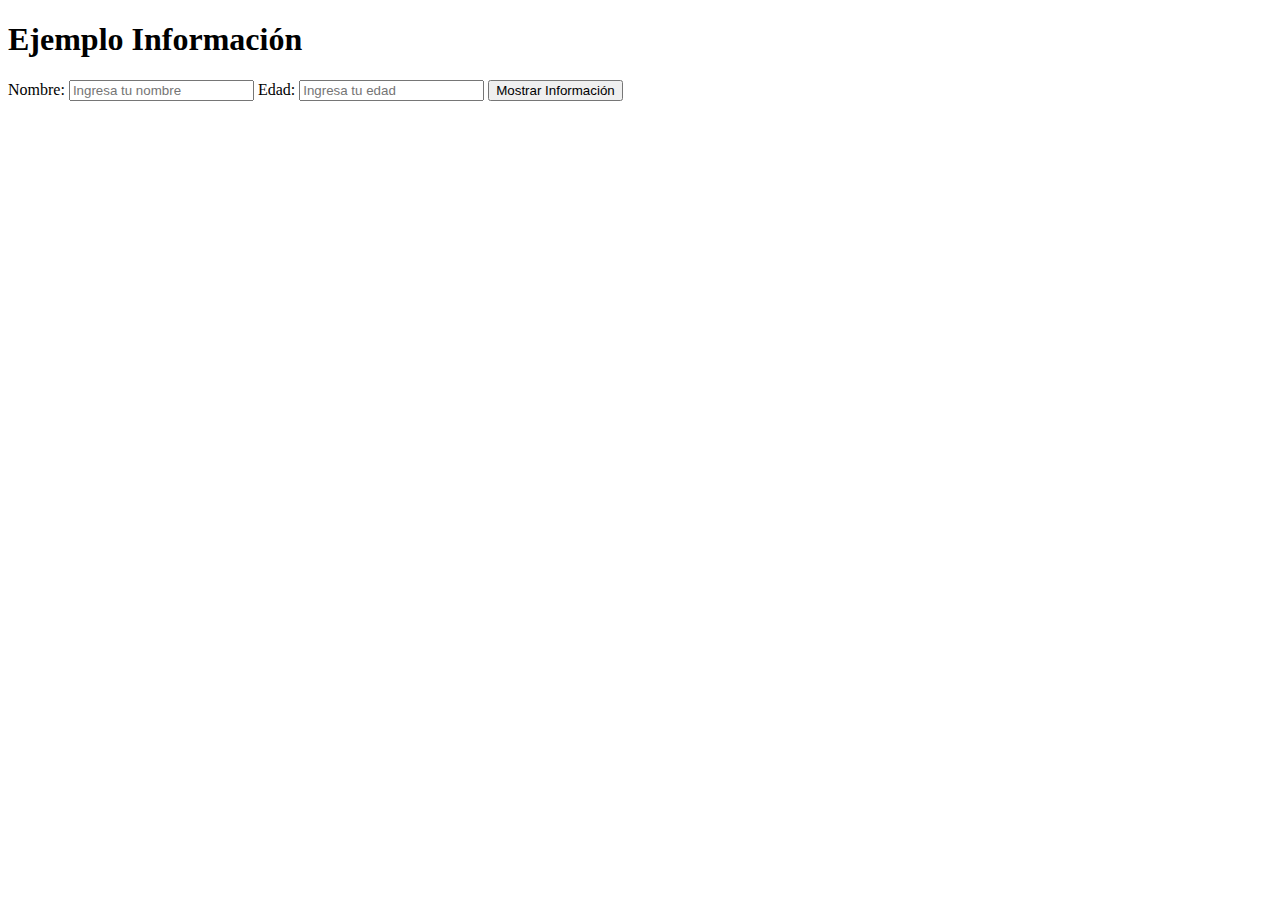
==== src/main/webapp/info.html @ e0551a2b "creando info.html" ====
<!DOCTYPE html>
<html lang="es">
<head>
    <meta charset="UTF-8">
    <title>Mi Página Web</title>
</head>
<body>
<h1>Ejemplo Información</h1>

<label for="nombre">Nombre:</label>
<input type="text" id="nombre" placeholder="Ingresa tu nombre">

<label for="edad">Edad:</label>
<input type="text" id="edad" placeholder="Ingresa tu edad">

<button onclick="mostrarInformacion()">Mostrar Información</button>

<div id="resultado"></div>

<script src="mostrarInfoEnWeb.js"></script>
</body>
</html>
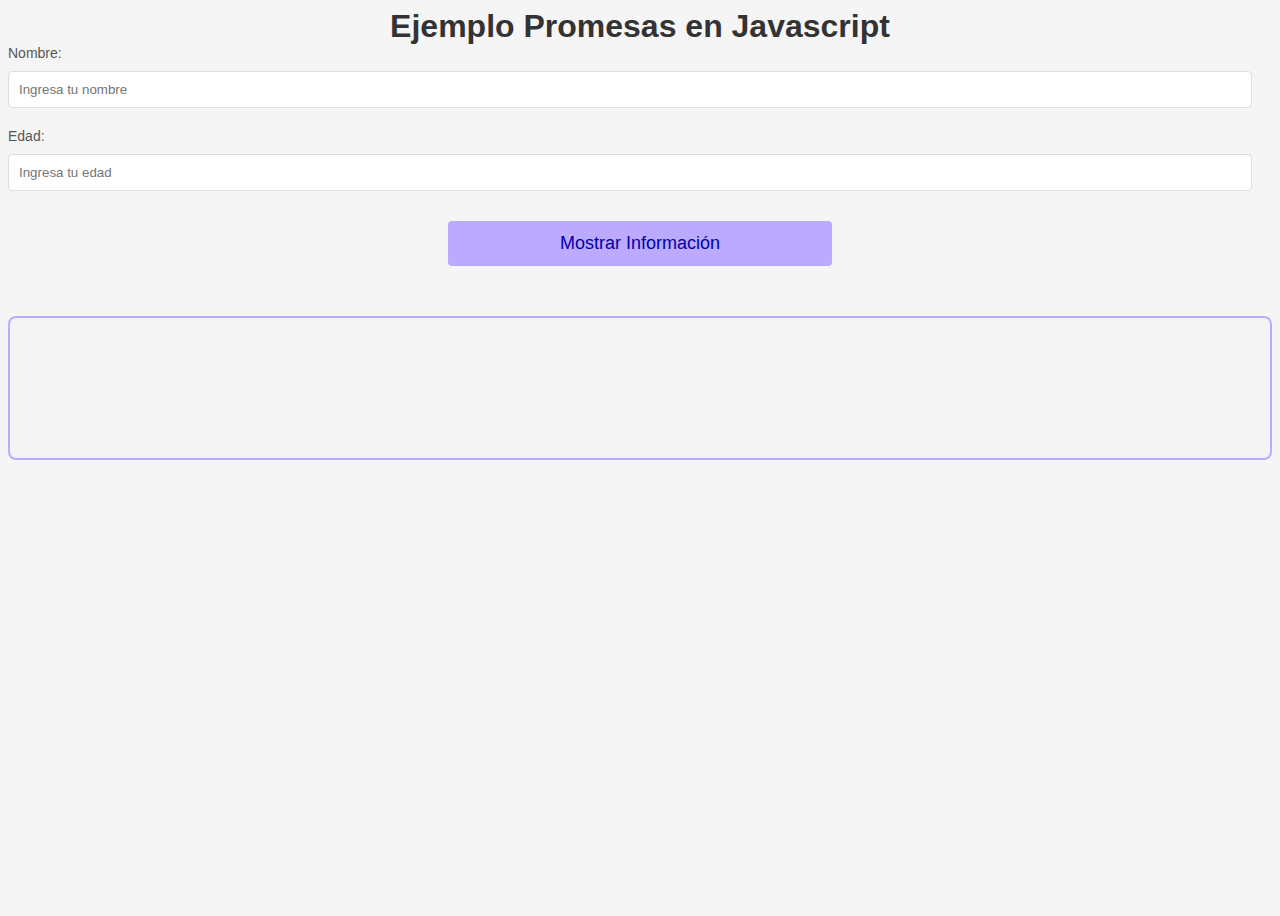
==== commit 5702c16f: "creando ejercicio de promesas.html" ====
--- a/src/main/webapp/info.html
+++ b/src/main/webapp/info.html
@@ -3,9 +3,11 @@
 <head>
     <meta charset="UTF-8">
     <title>Mi Página Web</title>
+    <link rel="stylesheet" href="styles.css">
+
 </head>
 <body>
-<h1>Ejemplo Información</h1>
+<h1>Ejemplo Promesas en Javascript</h1>
 
 <label for="nombre">Nombre:</label>
 <input type="text" id="nombre" placeholder="Ingresa tu nombre">
--- a/src/main/webapp/styles.css
+++ b/src/main/webapp/styles.css
@@ -0,0 +1,112 @@
+body {
+    font-family: 'Segoe UI', Tahoma, Geneva, Verdana, sans-serif;
+    background-color: #f5f5f5;
+    margin: 10;
+    padding: 0;
+    display: block;
+    justify-content: center;
+    align-items: center;
+    min-height: 100vh;
+}
+
+.container {
+    max-width: 400px;
+    margin: 20px auto;
+    padding: 40px;
+    background-color: #fff;
+    box-shadow: 0 0 20px rgba(0, 0, 0, 0.1);
+    border-radius: 8px;
+    text-align: center;
+}
+
+h1 {
+    color: #333;
+    display: flex;
+    justify-content: center;
+    align-items: center;
+    height: 100%; /* O ajusta la altura según tus necesidades */
+    margin: 0;
+}
+
+label {
+    display: block;
+    margin-bottom: 10px;
+    font-size: 14px;
+    color: #555;
+}
+
+input {
+    width: calc(100% - 20px);
+    padding: 10px;
+    margin-bottom: 20px;
+    border: 1px solid #ddd;
+    border-radius: 4px;
+    box-sizing: border-box;
+}
+
+button {
+    background-color: #baf;
+    color: #00a;
+    padding: 12px 0; /* Reducir el relleno horizontal para ajustar el ancho */
+    border: none;
+    border-radius: 4px;
+    cursor: pointer;
+    width: 30vw; /* Ancho del 80% de la ventana */
+    font-size: 18px;
+    margin-top: 10px;
+    display: block; /* Para centrar automáticamente en el eje horizontal */
+    margin-left: auto;
+    margin-right: auto;
+    margin-bottom: 50px;
+}
+
+button:hover {
+    background-color: #0056b3;
+}
+
+#resultado {
+    margin-top: 20px;
+    padding: 20px;
+    border: 2px solid #baf;
+    border-radius: 8px;
+    background-color: #f4f4f4;
+    color: #333;
+    font-size: 18px;
+    text-align: center;
+    height: 100px;
+    display: flex;
+    flex-direction: column;
+    justify-content: center;
+    font-size: 36px; /* Tamaño de fuente personalizado */
+    font-family: 'Arial', sans-serif; /* Tipo de letra personalizado */
+    color: #d51; /* Color de texto personalizado */
+}
+
+#resultado p {
+    margin: 0;
+}
+
+#resultado strong {
+    font-weight: bold; /* Negrita */
+}
+
+#resultado em {
+    font-style: italic; /* Cursiva */
+}
+
+#resultado span {
+    font-size: 24px; /* Tamaño de fuente personalizado */
+    font-family: 'Arial', sans-serif; /* Tipo de letra personalizado */
+    color: #e44d26; /* Color de texto personalizado */
+}
+
+
+
+
+
+.error {
+    color: #ff0000;
+    font-weight: bold;
+}
+
+
